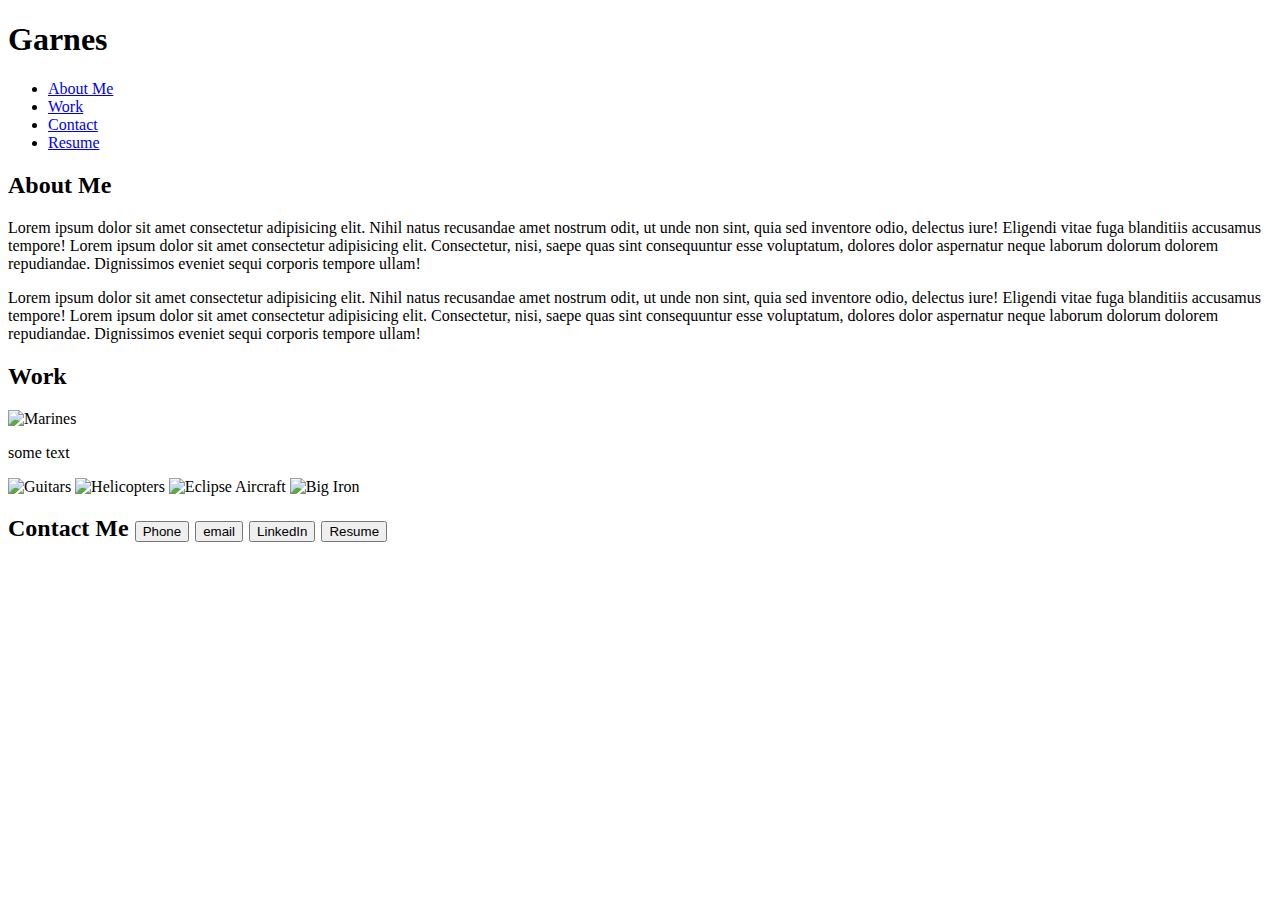
==== index.html @ 3d534d68 "portfolio" ====
<!DOCTYPE html>
<html lang="en">
        <head>
            <meta charset="UTF-8">
            <meta http-equiv="X-UA-Compatible" content="IE=edge">
            <meta name="viewport" content="width=device-width, initial-scale=1.0">
            <link rel="stylesheet" href="assets/style.css">
            <title>Gene Garnes</title>
        </head>
        <body>
            <!-- Header -->
            <header>
                <h1>Garnes</h1>
                
                <nav>
                    <ul>
                        <li><a href="#">About Me</a></li>
                        <li><a href="#">Work</a></li>
                        <li><a href="#">Contact</a></li>
                        <li><a href="#">Resume</a></li>
                      </ul>
                </nav>   
                    
            </header>

           <Main>
                <section>
                    <h2 id="about">
                        About Me
                    </h2>
                    <p>
                        Lorem ipsum dolor sit amet consectetur adipisicing elit. Nihil natus recusandae amet nostrum odit, ut unde non sint, quia sed inventore odio, delectus iure! Eligendi vitae fuga blanditiis accusamus tempore! Lorem ipsum dolor sit amet consectetur adipisicing elit. Consectetur, nisi, saepe quas sint consequuntur esse voluptatum, dolores dolor aspernatur neque laborum dolorum dolorem repudiandae. Dignissimos eveniet sequi corporis tempore ullam! 
                    </p>

                    <p>
                        Lorem ipsum dolor sit amet consectetur adipisicing elit. Nihil natus recusandae amet nostrum odit, ut unde non sint, quia sed inventore odio, delectus iure! Eligendi vitae fuga blanditiis accusamus tempore! Lorem ipsum dolor sit amet consectetur adipisicing elit. Consectetur, nisi, saepe quas sint consequuntur esse voluptatum, dolores dolor aspernatur neque laborum dolorum dolorem repudiandae. Dignissimos eveniet sequi corporis tempore ullam!
                    </p>
                </section>

                <section>

                    <h2 id="work">Work</h2>

                    <div>
                        <img src="assets/Images/Marines.jpg" alt="Marines">

                        <p>  some text</p>

                        <img src="assets/Images/Guitar.jpeg" alt="Guitars">

                        <img src="assets/Images/Sikorsky.jfif" alt="Helicopters">

                        <img src="assets/Images/Eclipse.jfif" alt="Eclipse Aircraft">

                        <img src="assets/Images/Boeing.jfif" alt="Big Iron">
                        
                    </div>


                </section>

                <section>

                    <h2 id="contact">Contact Me
                        <button>Phone</button>
                        <button>email</button>
                        <button>LinkedIn</button>
                        <button>Resume</button>
                    </h2>
                </section>

                
            </Main>

        </body>
</html>
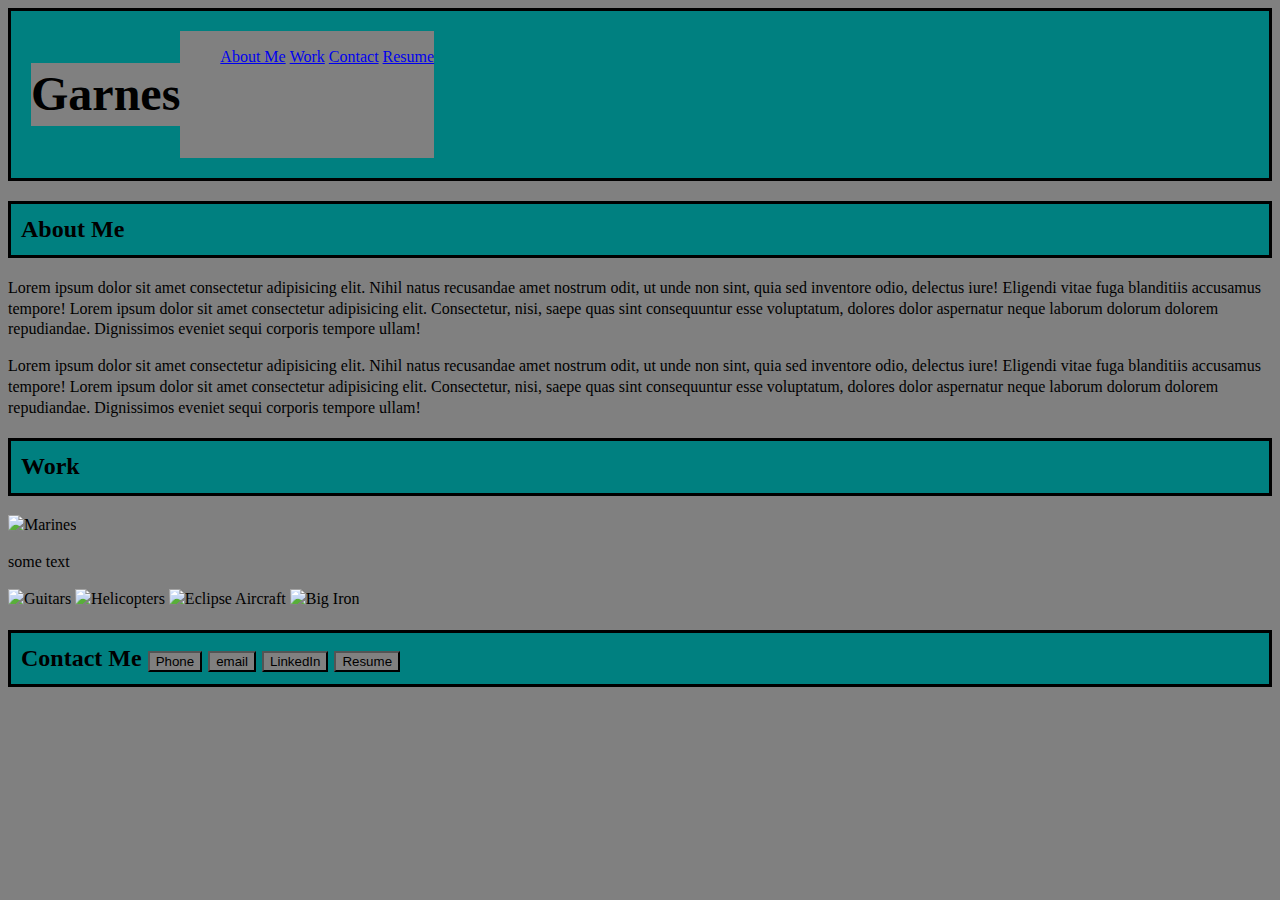
==== commit 39a6bbca: "fixing ccs" ====
--- a/index.html
+++ b/index.html
@@ -4,7 +4,7 @@
             <meta charset="UTF-8">
             <meta http-equiv="X-UA-Compatible" content="IE=edge">
             <meta name="viewport" content="width=device-width, initial-scale=1.0">
-            <link rel="stylesheet" href="assets/style.css">
+            <link rel="stylesheet" href="./Assets/style.css">
             <title>Gene Garnes</title>
         </head>
         <body>
--- a/Assets/style.css
+++ b/Assets/style.css
@@ -0,0 +1,58 @@
+* {
+  box-sizing: border-box;
+  background: gray;
+}
+
+body {
+  display: flex;
+  flex-direction: column;
+  line-height: 1.3
+}
+
+header {
+  
+  display: flex;
+  background: teal;
+  padding: 20px;
+  border: solid 3px black;
+
+}
+header nav ul li {
+  display: inline-block;
+  text-align: justify right;
+  color: white;
+}
+#about {
+  display: flex;
+  background: teal;
+  padding: 10px;
+  border: solid black 3px;
+
+}
+#work {
+  display: flex;
+  background: teal;
+  padding: 10px;
+  border: solid black 3px;
+}
+#contact {
+  background: teal;
+  padding: 10px;
+  border: solid black 3px;
+
+}
+
+h1 {
+  font-size: 200%;
+  display: inline-block;
+  font-size: 48px;
+};
+
+nav ul {
+  display: flex;
+  justify-content: space-between;
+  min-width: 300px;
+};
+
+
+
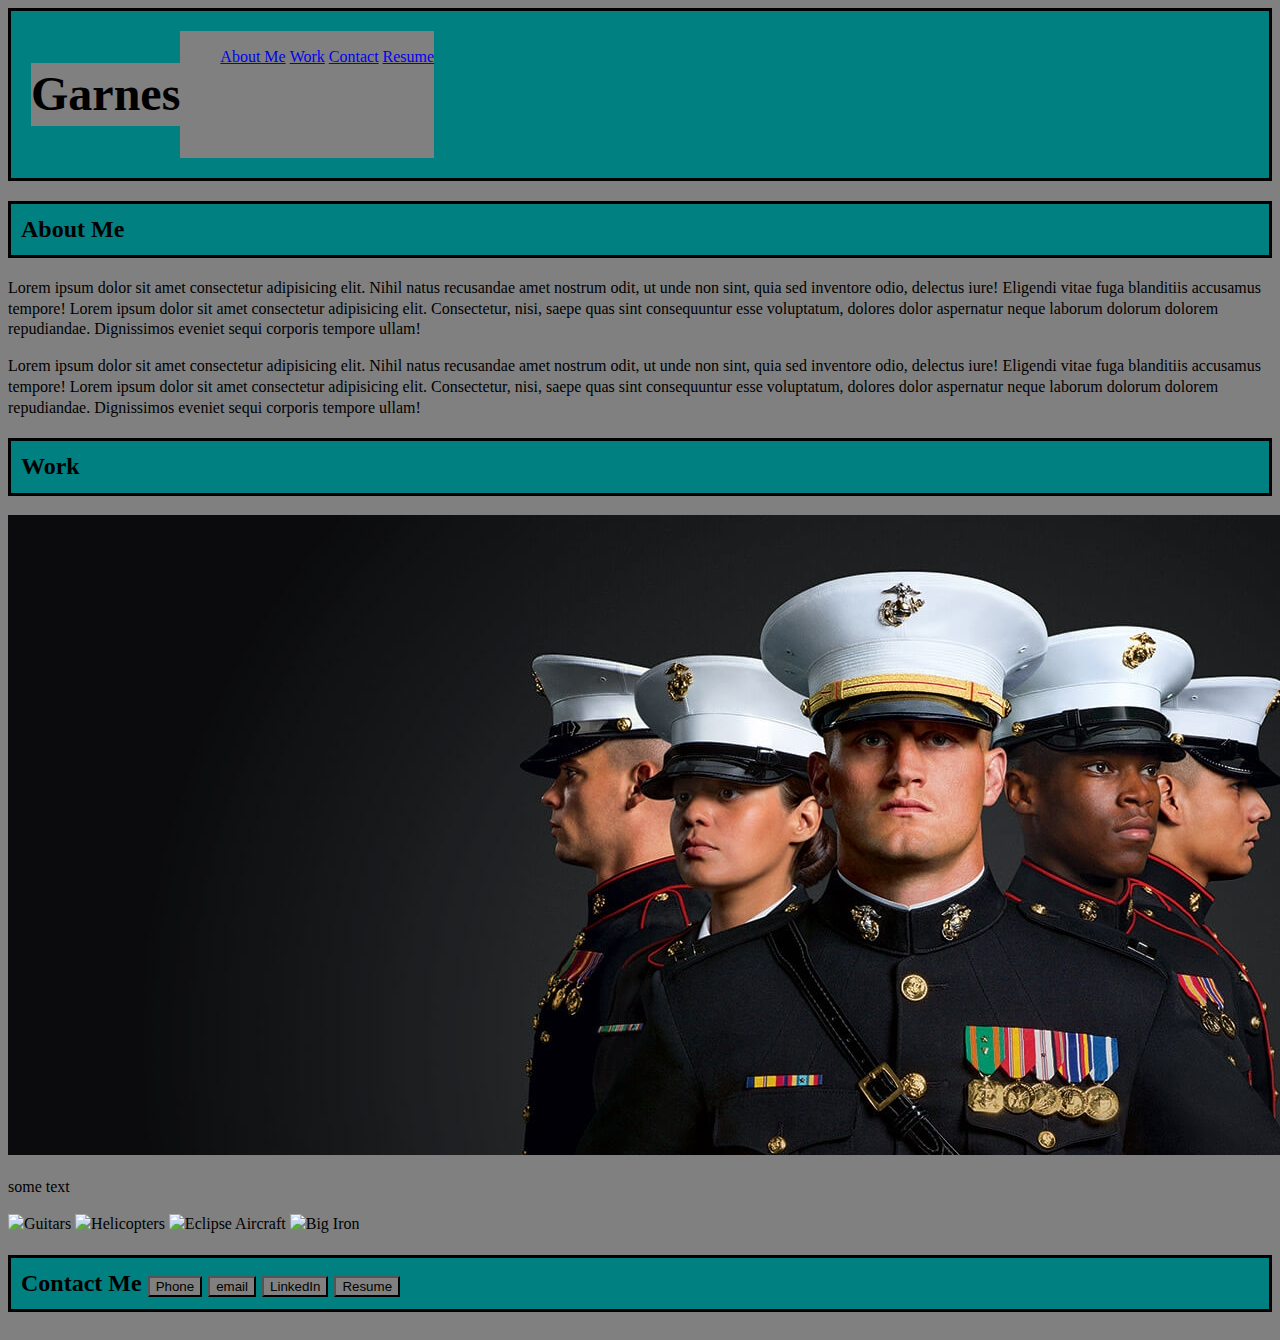
==== commit 9f6aba3b: "fixing css" ====
--- a/index.html
+++ b/index.html
@@ -42,7 +42,7 @@
                     <h2 id="work">Work</h2>
 
                     <div>
-                        <img src="assets/Images/Marines.jpg" alt="Marines">
+                        <img src="./Assets/Images/Marines.jpg" alt="Marines">
 
                         <p>  some text</p>
 
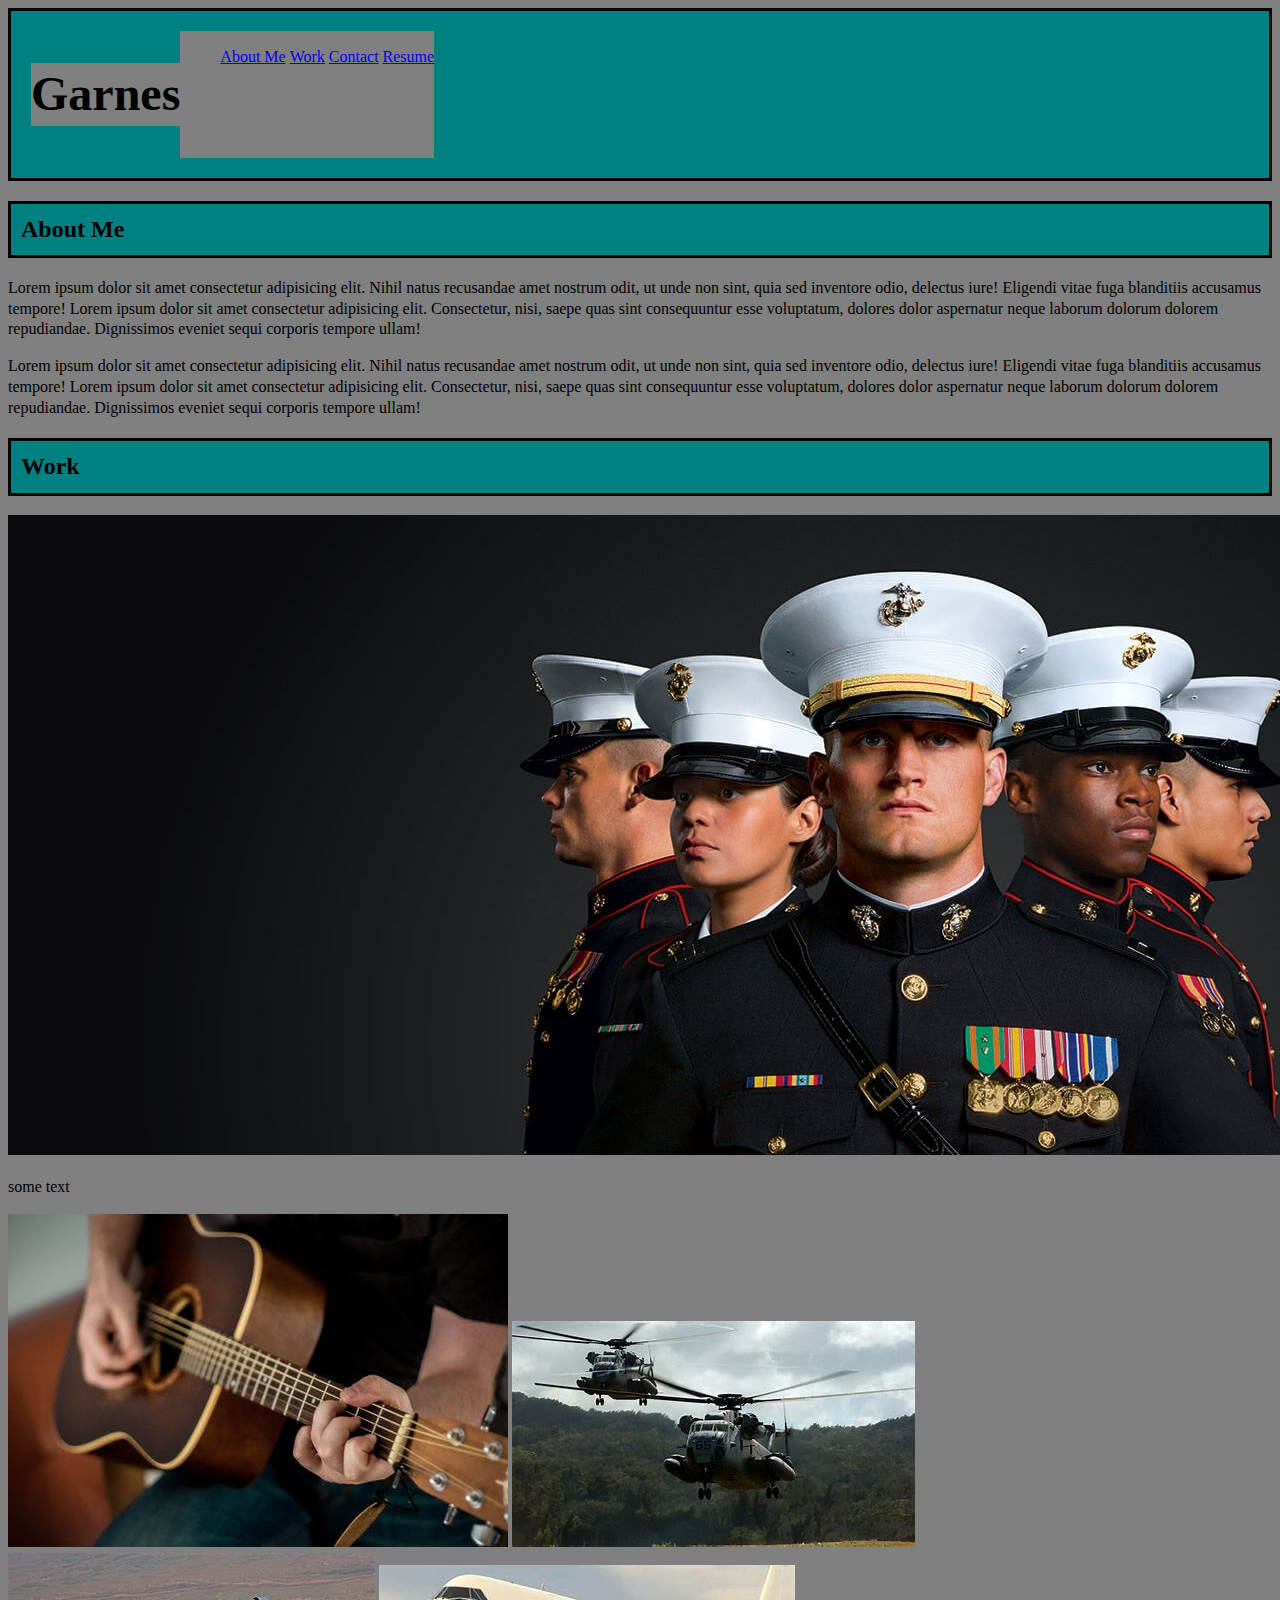
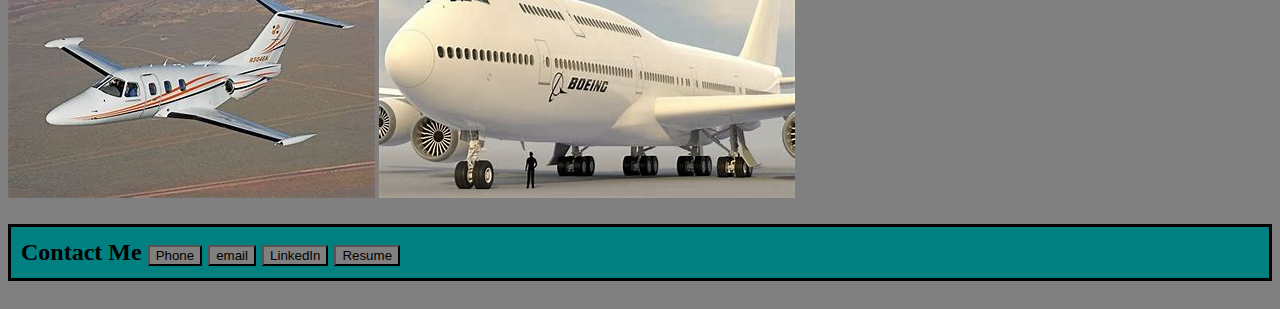
==== commit 017e77fa: "fixing CSS" ====
--- a/index.html
+++ b/index.html
@@ -46,13 +46,13 @@
 
                         <p>  some text</p>
 
-                        <img src="assets/Images/Guitar.jpeg" alt="Guitars">
+                        <img src="./Assets/Images/Guitar.jpeg" alt="Guitars">
 
-                        <img src="assets/Images/Sikorsky.jfif" alt="Helicopters">
+                        <img src="./Assets/Images/Sikorsky.jfif" alt="Helicopters">
 
-                        <img src="assets/Images/Eclipse.jfif" alt="Eclipse Aircraft">
+                        <img src="./Assets/Images/Eclipse.jfif" alt="Eclipse Aircraft">
 
-                        <img src="assets/Images/Boeing.jfif" alt="Big Iron">
+                        <img src="./Assets/Images/Boeing.jfif" alt="Big Iron">
                         
                     </div>
 
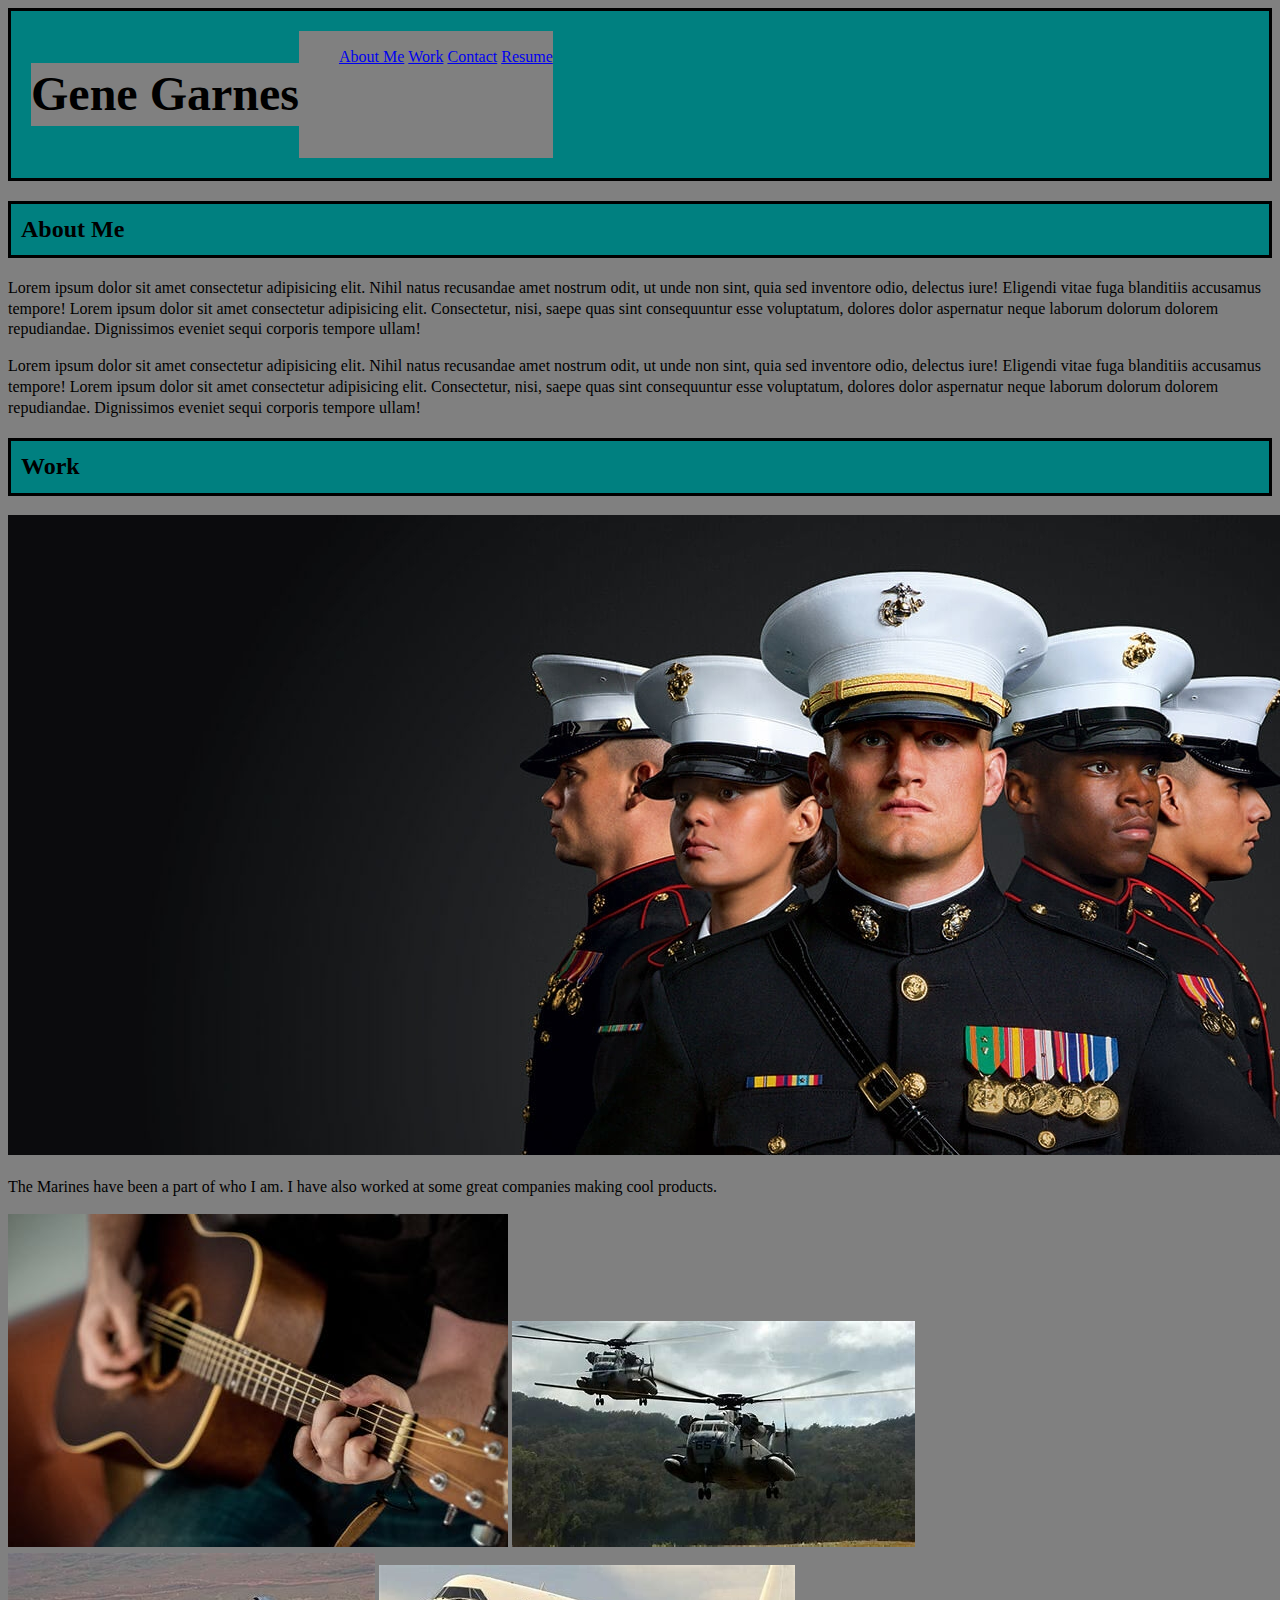
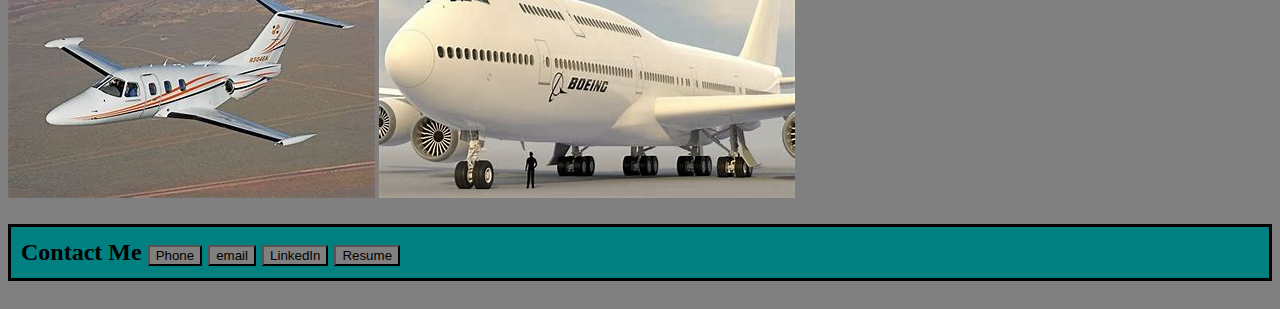
==== commit d3004f7f: "new commit" ====
--- a/index.html
+++ b/index.html
@@ -1,76 +1,89 @@
 <!DOCTYPE html>
 <html lang="en">
-        <head>
-            <meta charset="UTF-8">
-            <meta http-equiv="X-UA-Compatible" content="IE=edge">
-            <meta name="viewport" content="width=device-width, initial-scale=1.0">
-            <link rel="stylesheet" href="./Assets/style.css">
-            <title>Gene Garnes</title>
-        </head>
-        <body>
-            <!-- Header -->
-            <header>
-                <h1>Garnes</h1>
-                
-                <nav>
-                    <ul>
-                        <li><a href="#">About Me</a></li>
-                        <li><a href="#">Work</a></li>
-                        <li><a href="#">Contact</a></li>
-                        <li><a href="#">Resume</a></li>
-                      </ul>
-                </nav>   
-                    
-            </header>
 
-           <Main>
-                <section>
-                    <h2 id="about">
-                        About Me
-                    </h2>
-                    <p>
-                        Lorem ipsum dolor sit amet consectetur adipisicing elit. Nihil natus recusandae amet nostrum odit, ut unde non sint, quia sed inventore odio, delectus iure! Eligendi vitae fuga blanditiis accusamus tempore! Lorem ipsum dolor sit amet consectetur adipisicing elit. Consectetur, nisi, saepe quas sint consequuntur esse voluptatum, dolores dolor aspernatur neque laborum dolorum dolorem repudiandae. Dignissimos eveniet sequi corporis tempore ullam! 
-                    </p>
-
-                    <p>
-                        Lorem ipsum dolor sit amet consectetur adipisicing elit. Nihil natus recusandae amet nostrum odit, ut unde non sint, quia sed inventore odio, delectus iure! Eligendi vitae fuga blanditiis accusamus tempore! Lorem ipsum dolor sit amet consectetur adipisicing elit. Consectetur, nisi, saepe quas sint consequuntur esse voluptatum, dolores dolor aspernatur neque laborum dolorum dolorem repudiandae. Dignissimos eveniet sequi corporis tempore ullam!
-                    </p>
-                </section>
-
-                <section>
-
-                    <h2 id="work">Work</h2>
-
-                    <div>
-                        <img src="./Assets/Images/Marines.jpg" alt="Marines">
-
-                        <p>  some text</p>
-
-                        <img src="./Assets/Images/Guitar.jpeg" alt="Guitars">
-
-                        <img src="./Assets/Images/Sikorsky.jfif" alt="Helicopters">
-
-                        <img src="./Assets/Images/Eclipse.jfif" alt="Eclipse Aircraft">
-
-                        <img src="./Assets/Images/Boeing.jfif" alt="Big Iron">
-                        
-                    </div>
+<head>
+    <meta charset="UTF-8">
+    <meta http-equiv="X-UA-Compatible" content="IE=edge">
+    <meta name="viewport" content="width=device-width, initial-scale=1.0">
+    <link rel="stylesheet" href="./Assets/style.css">
+    <title>Gene Garnes</title>
+</head>
 
 
-                </section>
+<header>
+    <h1>Gene Garnes</h1>
 
-                <section>
+    <nav>
+        <ul>
+            <li><a href="#">About Me</a></li>
+            <li><a href="#">Work</a></li>
+            <li><a href="#">Contact</a></li>
+            <li><a href="#">Resume</a></li>
+        </ul>
+    </nav>
 
-                    <h2 id="contact">Contact Me
-                        <button>Phone</button>
-                        <button>email</button>
-                        <button>LinkedIn</button>
-                        <button>Resume</button>
-                    </h2>
-                </section>
+</header>
 
-                
-            </Main>
+<body>
+    
+    <Main>
+        <section>
+            <h2 id="about">
+                About Me
+            </h2>
+            <p>
+                Lorem ipsum dolor sit amet consectetur adipisicing elit. Nihil natus recusandae amet nostrum odit, ut
+                unde non sint, quia sed inventore odio, delectus iure! Eligendi vitae fuga blanditiis accusamus tempore!
+                Lorem ipsum dolor sit amet consectetur adipisicing elit. Consectetur, nisi, saepe quas sint consequuntur
+                esse voluptatum, dolores dolor aspernatur neque laborum dolorum dolorem repudiandae. Dignissimos eveniet
+                sequi corporis tempore ullam!
+            </p>
 
-        </body>
+            <p>
+                Lorem ipsum dolor sit amet consectetur adipisicing elit. Nihil natus recusandae amet nostrum odit, ut
+                unde non sint, quia sed inventore odio, delectus iure! Eligendi vitae fuga blanditiis accusamus tempore!
+                Lorem ipsum dolor sit amet consectetur adipisicing elit. Consectetur, nisi, saepe quas sint consequuntur
+                esse voluptatum, dolores dolor aspernatur neque laborum dolorum dolorem repudiandae. Dignissimos eveniet
+                sequi corporis tempore ullam!
+            </p>
+
+        </section>
+
+        <section>
+
+            <h2 id="work">Work</h2>
+
+            <div>
+                <img src="./Assets/Images/Marines.jpg" alt="Marines">
+
+                <p> The Marines have been a part of who I am.  I have also worked at some great companies making cool products.</p>
+
+                <img src="./Assets/Images/Guitar.jpeg" alt="Guitars">
+
+                <img src="./Assets/Images/Sikorsky.jfif" alt="Helicopters">
+
+                <img src="./Assets/Images/Eclipse.jfif" alt="Eclipse Aircraft">
+
+                <img src="./Assets/Images/Boeing.jfif" alt="Big Iron">
+
+            </div>
+
+
+        </section>
+
+        <section>
+
+            <h2 id="contact">Contact Me
+                <button>Phone</button>
+                <button>email</button>
+                <button>LinkedIn</button>
+                <button>Resume</button>
+            </h2>
+        </section>
+
+
+    </Main>
+
+</body>
+
 </html>